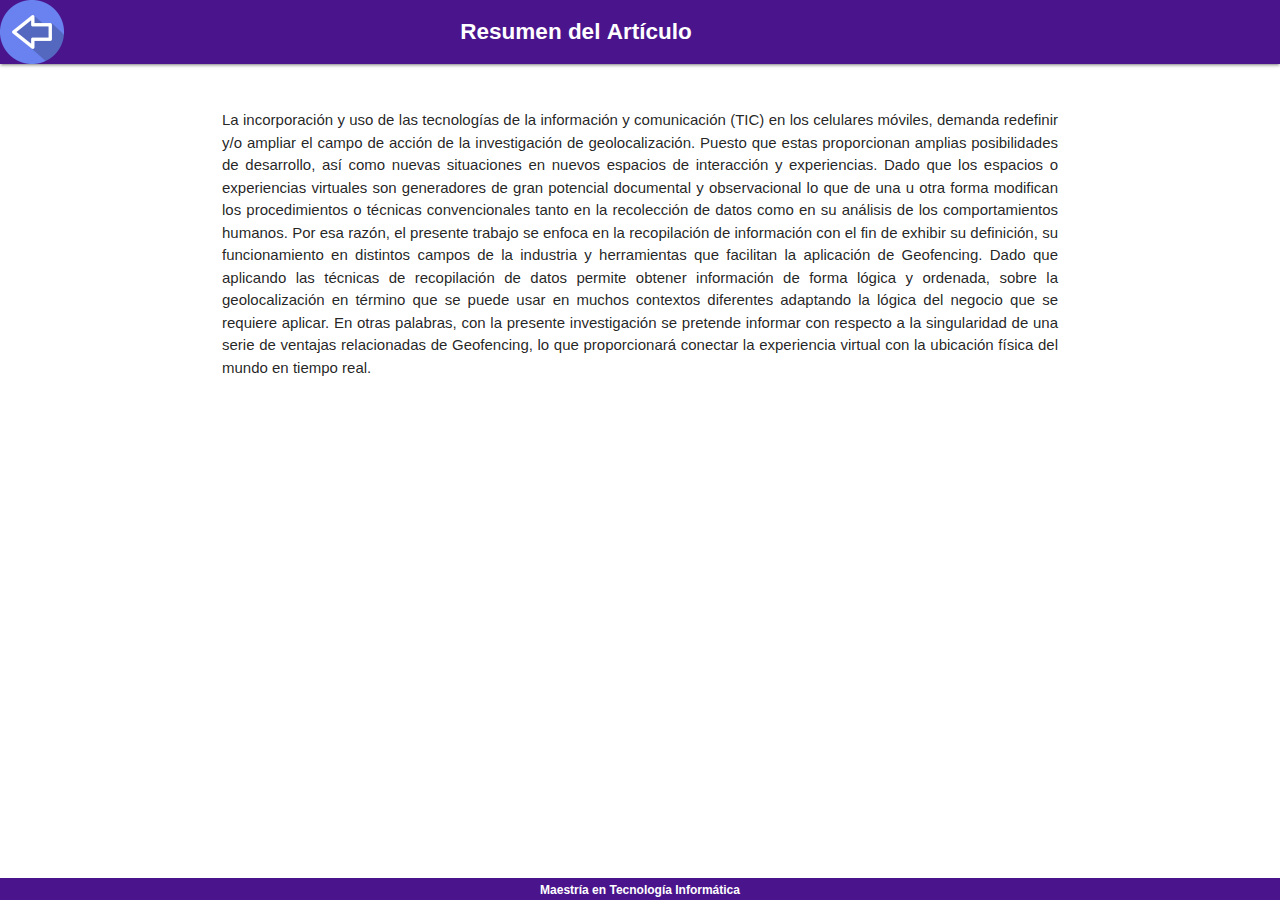
==== abstract.html @ 14b143d7 "Subida del Proyecto" ====
<!DOCTYPE html>
<html>

<head>
	<meta http-equiv="Content-Type" content="text/html;charset=UTF-8">
	<link rel="shortcut icon" href="icons/favicon.ico" type="image/x-icon">
	<link rel="icon" href="icons/favicon.ico" type="image/x-icon">
	<link rel="manifest" href="/manifest.json">
	<link type="text/css" rel="stylesheet" href="css/materialize.min.css" media="screen,projection" />
	<link type="text/css" rel="stylesheet" href="css/estilos.css" media="screen,projection" />
	<meta name="viewport" content="width=device-width, initial-scale=1.0" />
	<title>Equipo&nbsp;N&ordm;&nbsp;3&nbsp;-&nbsp;App&nbsp;Geofencing&nbsp;-&nbsp;UAI&nbsp;Mobile</title>
</head>

<body>
	<main>
		<nav>
			<div class="nav-wrapper  purple darken-4">
				<div class="sectorTitulo">
					<a href="index.html"><img src="img/arrow-back-icon.png" alt="volver-home"></a>
					<label class="titulo">Resumen&nbsp;del&nbsp;Art&iacute;culo</label>
				</div>
			</div>
		</nav>

		<div class="container center">
			<div class="row">
					<p class="Abstract"><span lang="ES-AR">La incorporaci&oacute;n y uso de las
							tecnolog&iacute;as de la informaci&oacute;n y comunicaci&oacute;n (TIC) en los
							celulares m&oacute;viles, demanda redefinir y/o ampliar el campo de
							acci&oacute;n de la investigaci&oacute;n de geolocalizaci&oacute;n. Puesto que
							estas proporcionan amplias posibilidades de desarrollo, as&iacute; como nuevas
							situaciones en nuevos espacios de interacci&oacute;n y experiencias. Dado que
							los espacios o experiencias virtuales son generadores de gran potencial
							documental y observacional lo que de una u otra forma modifican los
							procedimientos o t&eacute;cnicas convencionales tanto en la recolecci&oacute;n
							de datos como en su an&aacute;lisis de los comportamientos humanos. Por esa
							raz&oacute;n, el presente trabajo se enfoca en la recopilaci&oacute;n de
							informaci&oacute;n con el fin de exhibir su definici&oacute;n, su funcionamiento
							en distintos campos de la industria y herramientas que facilitan la
							aplicaci&oacute;n de Geofencing. Dado que aplicando las t&eacute;cnicas de
							recopilaci&oacute;n de datos permite obtener informaci&oacute;n de forma
							l&oacute;gica y ordenada, sobre la geolocalizaci&oacute;n en t&eacute;rmino que
							se puede usar en muchos contextos diferentes adaptando la l&oacute;gica del
							negocio que se requiere aplicar. En otras palabras, con la presente
							investigaci&oacute;n se pretende informar con respecto a la singularidad de una
							serie de ventajas relacionadas de Geofencing, lo que proporcionar&aacute;
							conectar la experiencia virtual con la ubicaci&oacute;n f&iacute;sica del mundo
							en tiempo real.</span></p>
			</div>
		</div>
		<script type="text/javascript" src="js/materialize.min.js"></script>
		<script>
			document.addEventListener('DOMContentLoaded', function () {
				var elems = document.querySelectorAll('.collapsible');
				var instances = M.Collapsible.init(elems, '');
			});
			if ('serviceWorker' in navigator)
				navigator.serviceWorker.register('/sw.js');

		</script>
	</main>
	<footer>
		<div class="footer-copyright  purple darken-4">
			<div class="container">
				<label class="pie"> Maestr&iacute;a en Tecnolog&iacute;a Inform&aacute;tica</label>
			</div>
		</div>
	</footer>
</body>

</html>
---- css/estilos.css ----
body {
    display: flex;
    min-height: 100vh;
    flex-direction: column;
  }

  main {
    flex: 1 0 auto;
  }
.sectorTitulo{
	display: flex;
}
.titulo
{
	font-size: 1.5rem;
	color: white;
	font-weight: bold;
	width: 80%;
    text-align: center;
}

.pie
{

	font-size: 0.8rem;
	color: white;
	font-weight: bold;

}
.tituloItem
{
	font-size: 1.2rem;	
	font-weight: bold;
}

.Abstract{
	text-align: justify;
	padding: 2rem;
}
.container{
  text-align: center;
}

.circular--square {
	border-radius: 50%;
	width: 6.5rem
  }

.integrantes{
	display: flex
}
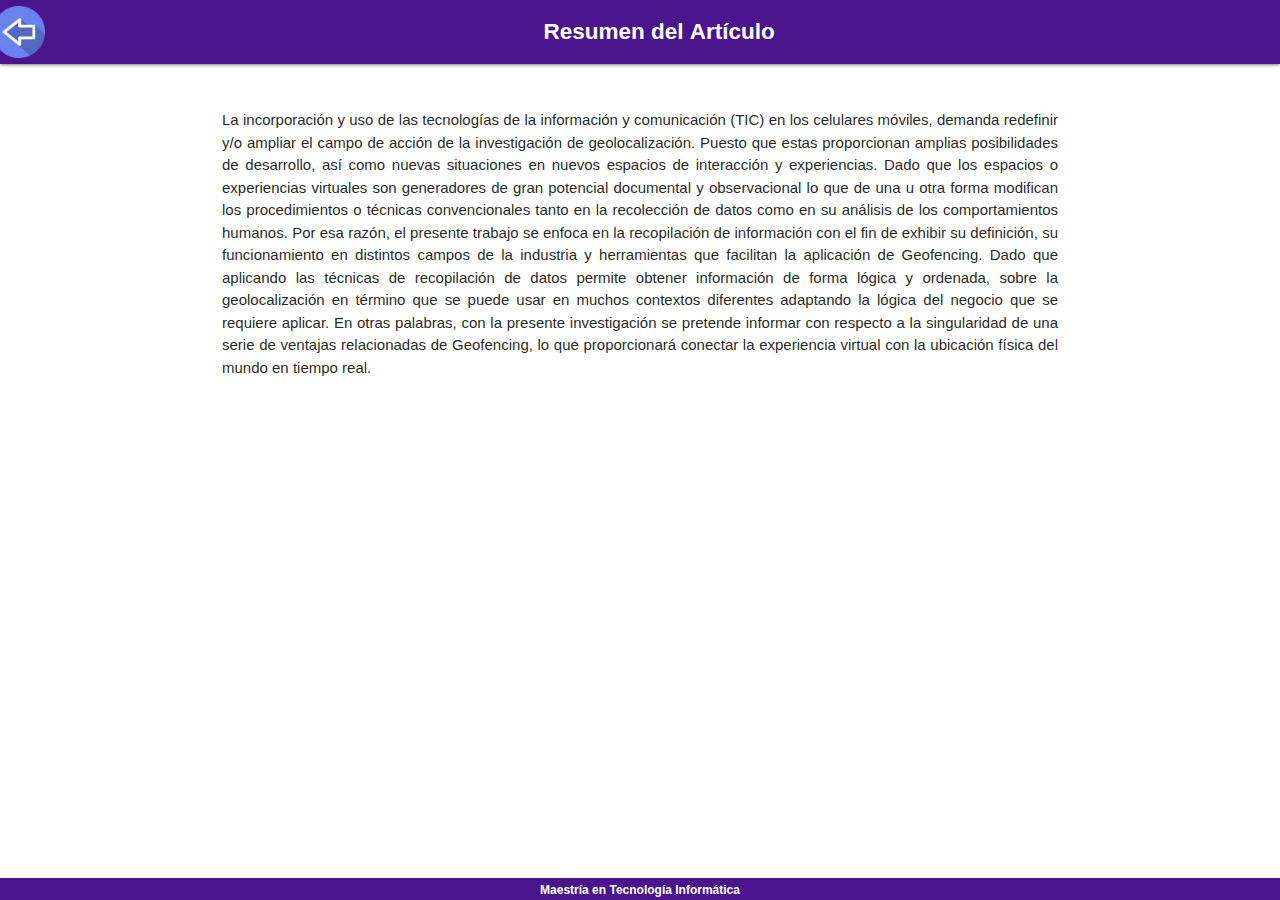
==== commit 099188de: "Version 1.4" ====
--- a/abstract.html
+++ b/abstract.html
@@ -1,14 +1,17 @@
 <!DOCTYPE html>
-<html>
+<html lang="es">
 
 <head>
 	<meta http-equiv="Content-Type" content="text/html;charset=UTF-8">
 	<link rel="shortcut icon" href="icons/favicon.ico" type="image/x-icon">
 	<link rel="icon" href="icons/favicon.ico" type="image/x-icon">
-	<link rel="manifest" href="/manifest.json">
+	<link rel="manifest" href="manifest.json">
 	<link type="text/css" rel="stylesheet" href="css/materialize.min.css" media="screen,projection" />
 	<link type="text/css" rel="stylesheet" href="css/estilos.css" media="screen,projection" />
 	<meta name="viewport" content="width=device-width, initial-scale=1.0" />
+	<meta name="theme-color" content="#311b92"/>
+	<link rel="apple-touch-icon" href="img/geofencing-icon-5.jpg">
+	<meta name="Description" content="Aplicacion PWA - Equipo N° 3 - UAI">
 	<title>Equipo&nbsp;N&ordm;&nbsp;3&nbsp;-&nbsp;App&nbsp;Geofencing&nbsp;-&nbsp;UAI&nbsp;Mobile</title>
 </head>
 
@@ -56,7 +59,7 @@
 				var instances = M.Collapsible.init(elems, '');
 			});
 			if ('serviceWorker' in navigator)
-				navigator.serviceWorker.register('/sw.js');
+				navigator.serviceWorker.register('sw.js');
 
 		</script>
 	</main>
@@ -69,4 +72,4 @@
 	</footer>
 </body>
 
-</html>+</html>
--- a/css/estilos.css
+++ b/css/estilos.css
@@ -1,51 +1,109 @@
- body {
+body {
     display: flex;
     min-height: 100vh;
     flex-direction: column;
-  }
+}
 
-  main {
+main {
     flex: 1 0 auto;
-  }
-.sectorTitulo{
-	display: flex;
 }
-.titulo
-{
-	font-size: 1.5rem;
-	color: white;
-	font-weight: bold;
-	width: 80%;
+
+.sectorTitulo {
+    display: flex;
+    justify-content: space-around;
+}
+
+.sectorTitulo a {
+    width: 3%;
+    display: flex;
+    justify-content: center;
+    align-items: center;
+}
+
+.sectorTitulo a img {
+    height: 3.5rem;
+}
+
+.sectorTitulo label {
+    width: 97%;
+}
+
+.titulo {
+    font-size: 1.5rem;
+    color: white;
+    font-weight: bold;
+    width: 80%;
+    text-align: center;
+}
+.contenidoPrincipal h2{
+	text-align: center;
+}
+.pie {
+
+    font-size: 0.8rem;
+    color: white;
+    font-weight: bold;
+
+}
+
+.tituloItem {
+    font-size: 1.2rem;
+    font-weight: bold;
+}
+
+.Abstract {
+    text-align: justify;
+    padding: 2rem;
+}
+
+.container {
     text-align: center;
 }
 
-.pie
-{
-
-	font-size: 0.8rem;
-	color: white;
-	font-weight: bold;
-
-}
-.tituloItem
-{
-	font-size: 1.2rem;	
-	font-weight: bold;
+.circular--square {
+    border-radius: 50%;
 }
 
-.Abstract{
-	text-align: justify;
-	padding: 2rem;
-}
-.container{
-  text-align: center;
+.integrantes {
+    display: flex;
+    justify-content: space-around;
+    flex-wrap: wrap;
 }
 
-.circular--square {
-	border-radius: 50%;
-	width: 6.5rem
-  }
+.integrantes li {
+    padding: 4rem;
+    flex-shrink: 0;
+    display: flex;
+    flex-wrap: wrap;
+    flex-direction: column;
+    justify-content: center;
+    align-items: center;
+}
 
-.integrantes{
-	display: flex
+.integrantes li img {
+    width: 10rem;
+    height: 11rem;
+    margin: 1rem 0rem;
+    border: solid 0.2rem #311b92;
+}
+
+.links {
+	display: flex;
+	justify-content: center;
+	align-items: center;
+	margin-bottom: 2rem;
+}
+
+.contentCard {
+    display: flex;
+    flex-direction: column;
+    justify-content: center;
+    align-items: center;
+}
+.contentCard span{
+	font-size: 1.4rem;
+	margin-bottom: 1rem;
+}
+.contentCard a{
+	background-color: #8A2BE2;
 }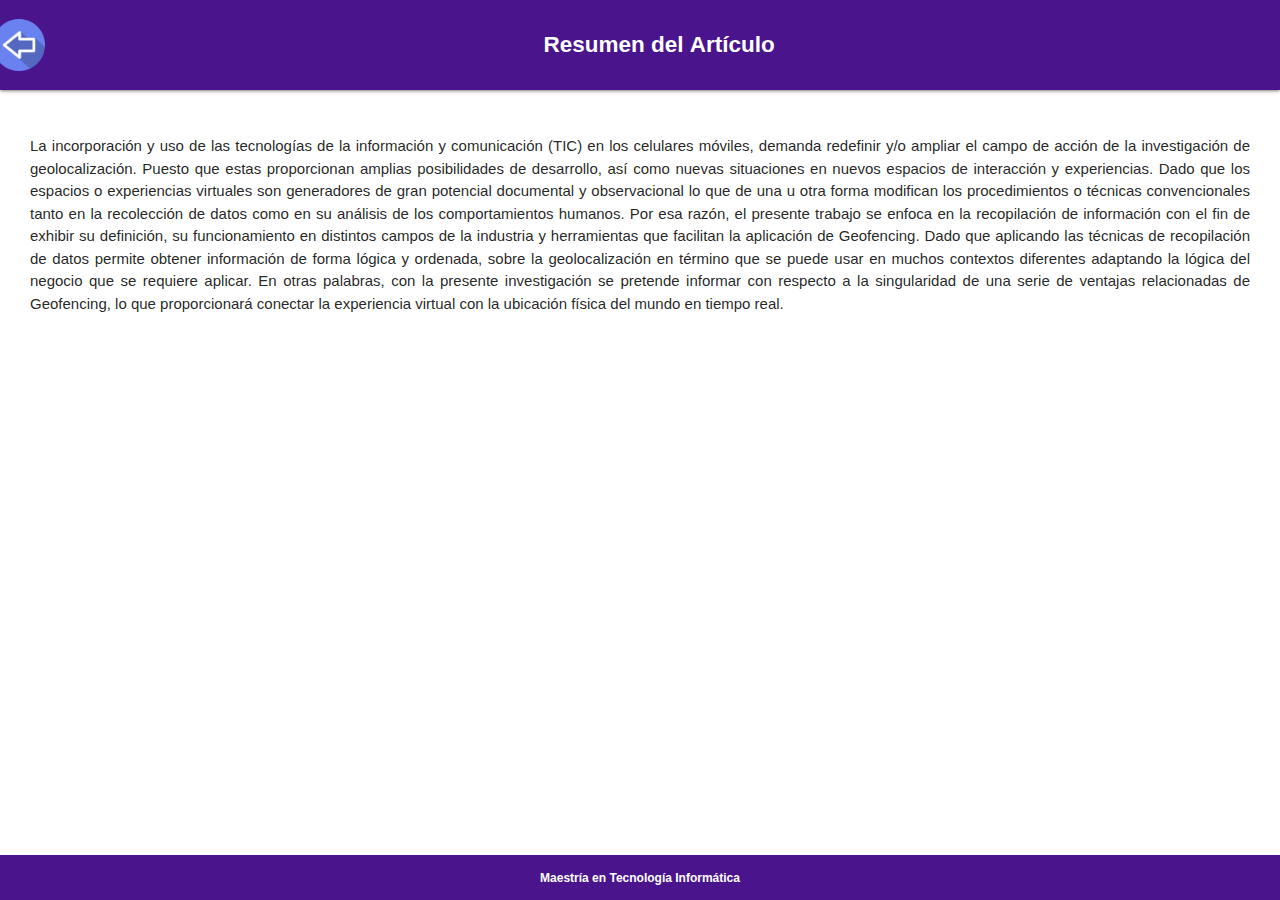
==== commit 5f4105cf: "Mejora de la Interfaz Home V2.6" ====
--- a/abstract.html
+++ b/abstract.html
@@ -2,74 +2,64 @@
 <html lang="es">
 
 <head>
-	<meta http-equiv="Content-Type" content="text/html;charset=UTF-8">
-	<link rel="shortcut icon" href="icons/favicon.ico" type="image/x-icon">
-	<link rel="icon" href="icons/favicon.ico" type="image/x-icon">
-	<link rel="manifest" href="manifest.json">
-	<link type="text/css" rel="stylesheet" href="css/materialize.min.css" media="screen,projection" />
-	<link type="text/css" rel="stylesheet" href="css/estilos.css" media="screen,projection" />
-	<meta name="viewport" content="width=device-width, initial-scale=1.0" />
-	<meta name="theme-color" content="#311b92"/>
-	<link rel="apple-touch-icon" href="img/geofencing-icon-5.jpg">
-	<meta name="Description" content="Aplicacion PWA - Equipo N° 3 - UAI">
-	<title>Equipo&nbsp;N&ordm;&nbsp;3&nbsp;-&nbsp;App&nbsp;Geofencing&nbsp;-&nbsp;UAI&nbsp;Mobile</title>
+    <meta http-equiv="Content-Type" content="text/html;charset=UTF-8">
+    <link rel="shortcut icon" href="icons/favicon.ico" type="image/x-icon">
+    <link rel="icon" href="icons/favicon.ico" type="image/x-icon">
+    <link rel="manifest" href="manifest.json">
+    <link type="text/css" rel="stylesheet" href="css/materialize.min.css" media="screen,projection"/>
+    <link type="text/css" rel="stylesheet" href="css/estilos.css" media="screen,projection"/>
+    <meta name="viewport" content="width=device-width, initial-scale=1.0"/>
+    <meta name="theme-color" content="#311b92"/>
+    <link rel="apple-touch-icon" href="img/geofencing-icon-5.jpg">
+    <meta name="Description" content="Aplicacion PWA - Equipo N° 3 - UAI">
+    <title>Equipo&nbsp;N&ordm;&nbsp;3&nbsp;-&nbsp;App&nbsp;Geofencing&nbsp;-&nbsp;UAI&nbsp;Mobile</title>
 </head>
 
 <body>
-	<main>
-		<nav>
-			<div class="nav-wrapper  purple darken-4">
-				<div class="sectorTitulo">
-					<a href="index.html"><img src="img/arrow-back-icon.png" alt="volver-home"></a>
-					<label class="titulo">Resumen&nbsp;del&nbsp;Art&iacute;culo</label>
-				</div>
-			</div>
-		</nav>
+<main>
+    <nav class="purple darken-4 sectorTitulo">
+            <a href="index.html"><img src="img/arrow-back-icon.png" alt="volver-home"></a>
+            <label class="titulo">Resumen&nbsp;del&nbsp;Art&iacute;culo</label>
+    </nav>
+    <section class="contenidoPrincipal">
+            <p class="Abstract"><span lang="ES-AR">La incorporaci&oacute;n y uso de las
+                    tecnolog&iacute;as de la informaci&oacute;n y comunicaci&oacute;n (TIC) en los
+                    celulares m&oacute;viles, demanda redefinir y/o ampliar el campo de
+                    acci&oacute;n de la investigaci&oacute;n de geolocalizaci&oacute;n. Puesto que
+                    estas proporcionan amplias posibilidades de desarrollo, as&iacute; como nuevas
+                    situaciones en nuevos espacios de interacci&oacute;n y experiencias. Dado que
+                    los espacios o experiencias virtuales son generadores de gran potencial
+                    documental y observacional lo que de una u otra forma modifican los
+                    procedimientos o t&eacute;cnicas convencionales tanto en la recolecci&oacute;n
+                    de datos como en su an&aacute;lisis de los comportamientos humanos. Por esa
+                    raz&oacute;n, el presente trabajo se enfoca en la recopilaci&oacute;n de
+                    informaci&oacute;n con el fin de exhibir su definici&oacute;n, su funcionamiento
+                    en distintos campos de la industria y herramientas que facilitan la
+                    aplicaci&oacute;n de Geofencing. Dado que aplicando las t&eacute;cnicas de
+                    recopilaci&oacute;n de datos permite obtener informaci&oacute;n de forma
+                    l&oacute;gica y ordenada, sobre la geolocalizaci&oacute;n en t&eacute;rmino que
+                    se puede usar en muchos contextos diferentes adaptando la l&oacute;gica del
+                    negocio que se requiere aplicar. En otras palabras, con la presente
+                    investigaci&oacute;n se pretende informar con respecto a la singularidad de una
+                    serie de ventajas relacionadas de Geofencing, lo que proporcionar&aacute;
+                    conectar la experiencia virtual con la ubicaci&oacute;n f&iacute;sica del mundo
+                    en tiempo real.</span></p>
+    </section>
+    <script type="text/javascript" src="js/materialize.min.js"></script>
+    <script>
+        document.addEventListener('DOMContentLoaded', function () {
+            var elems = document.querySelectorAll('.collapsible');
+            var instances = M.Collapsible.init(elems, '');
+        });
+        if ('serviceWorker' in navigator)
+            navigator.serviceWorker.register('sw.js');
 
-		<div class="container center">
-			<div class="row">
-					<p class="Abstract"><span lang="ES-AR">La incorporaci&oacute;n y uso de las
-							tecnolog&iacute;as de la informaci&oacute;n y comunicaci&oacute;n (TIC) en los
-							celulares m&oacute;viles, demanda redefinir y/o ampliar el campo de
-							acci&oacute;n de la investigaci&oacute;n de geolocalizaci&oacute;n. Puesto que
-							estas proporcionan amplias posibilidades de desarrollo, as&iacute; como nuevas
-							situaciones en nuevos espacios de interacci&oacute;n y experiencias. Dado que
-							los espacios o experiencias virtuales son generadores de gran potencial
-							documental y observacional lo que de una u otra forma modifican los
-							procedimientos o t&eacute;cnicas convencionales tanto en la recolecci&oacute;n
-							de datos como en su an&aacute;lisis de los comportamientos humanos. Por esa
-							raz&oacute;n, el presente trabajo se enfoca en la recopilaci&oacute;n de
-							informaci&oacute;n con el fin de exhibir su definici&oacute;n, su funcionamiento
-							en distintos campos de la industria y herramientas que facilitan la
-							aplicaci&oacute;n de Geofencing. Dado que aplicando las t&eacute;cnicas de
-							recopilaci&oacute;n de datos permite obtener informaci&oacute;n de forma
-							l&oacute;gica y ordenada, sobre la geolocalizaci&oacute;n en t&eacute;rmino que
-							se puede usar en muchos contextos diferentes adaptando la l&oacute;gica del
-							negocio que se requiere aplicar. En otras palabras, con la presente
-							investigaci&oacute;n se pretende informar con respecto a la singularidad de una
-							serie de ventajas relacionadas de Geofencing, lo que proporcionar&aacute;
-							conectar la experiencia virtual con la ubicaci&oacute;n f&iacute;sica del mundo
-							en tiempo real.</span></p>
-			</div>
-		</div>
-		<script type="text/javascript" src="js/materialize.min.js"></script>
-		<script>
-			document.addEventListener('DOMContentLoaded', function () {
-				var elems = document.querySelectorAll('.collapsible');
-				var instances = M.Collapsible.init(elems, '');
-			});
-			if ('serviceWorker' in navigator)
-				navigator.serviceWorker.register('sw.js');
-
-		</script>
-	</main>
-	<footer>
-		<div class="footer-copyright  purple darken-4">
-			<div class="container">
-				<label class="pie"> Maestr&iacute;a en Tecnolog&iacute;a Inform&aacute;tica</label>
-			</div>
-		</div>
-	</footer>
+    </script>
+</main>
+<footer class="purple darken-4">
+    <label class="pie"> Maestr&iacute;a en Tecnolog&iacute;a Inform&aacute;tica</label>
+    <label id='version'></label>
+</footer>
 </body>
 
 </html>
--- a/css/estilos.css
+++ b/css/estilos.css
@@ -2,19 +2,20 @@
     display: flex;
     min-height: 100vh;
     flex-direction: column;
-}
-
-main {
-    flex: 1 0 auto;
+    width: 100vw;
 }
 
 .sectorTitulo {
     display: flex;
     justify-content: space-around;
+    align-items: center;
+    height: 10vh;
+    width: 100vw;
+    overflow-x: hidden;
 }
 
 .sectorTitulo a {
-    width: 3%;
+    width: 3vw;
     display: flex;
     justify-content: center;
     align-items: center;
@@ -25,7 +26,8 @@
 }
 
 .sectorTitulo label {
-    width: 97%;
+    width: 97vw;
+    /*overflow-x: hidden;*/
 }
 
 .titulo {
@@ -34,6 +36,12 @@
     font-weight: bold;
     width: 80%;
     text-align: center;
+}
+.contenidoPrincipal{
+    height: 85vh;
+    overflow: auto;
+    width: 100vw;
+    overflow-x: hidden;
 }
 .contenidoPrincipal h2{
 	text-align: center;
@@ -106,4 +114,12 @@
 }
 .contentCard a{
 	background-color: #8A2BE2;
+}
+footer{
+    height: 5vh;
+    display: flex;
+    justify-content: center;
+    align-items: center;
+    width: 100vw;
+    overflow-x: hidden;
 }